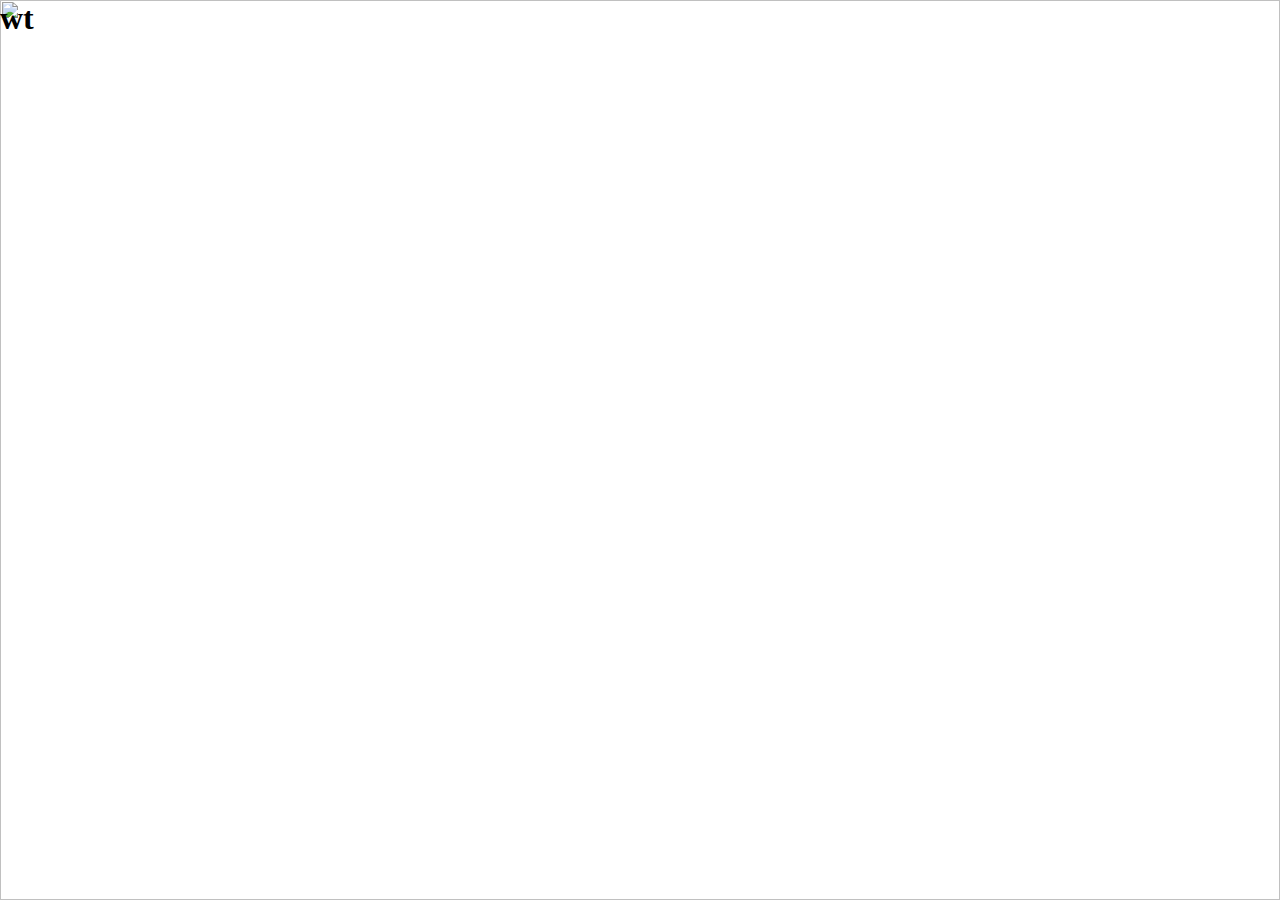
==== index.html @ 02489562 "just starting landing page" ====
<html>
    <link rel="stylesheet" href="index.css">
    <body style="margin: 0; padding: 0;">
        <img src="./img/agr.jpg" class="background"/>
        <h1>wt</h1>
    </body>
    <script src="./script.js" type="text/javascript"></script>
</html>
---- index.css ----
.background{
    position: absolute;
    width: 100%;
    height: 100%;
    z-index: -1;
}
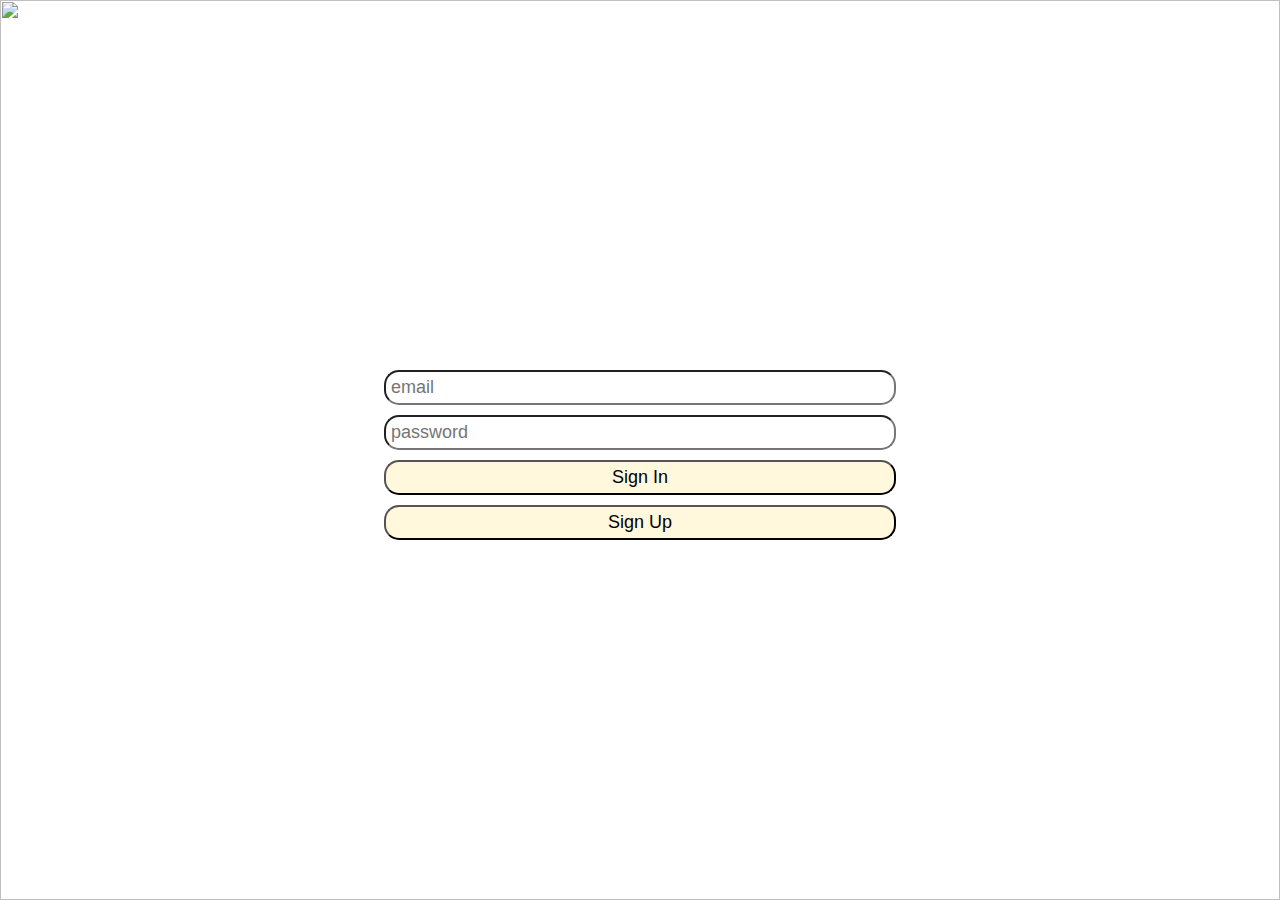
==== commit f6d962b2: "working on last few ticks" ====
--- a/index.html
+++ b/index.html
@@ -1,8 +1,20 @@
 <html>
-    <link rel="stylesheet" href="index.css">
-    <body style="margin: 0; padding: 0;">
-        <img src="./img/agr.jpg" class="background"/>
-        <h1>wt</h1>
-    </body>
-    <script src="./script.js" type="text/javascript"></script>
+    <meta name="viewport" content="width=device-width, initial-scale=1.0">
+<link rel="stylesheet" href="index.css">
+<body class="landing_main">
+    <img src="./img/agr.jpg" class="background" />
+    <div class="landing">
+        <input type="email" id ="email" placeholder="email" class="input_txt" />
+        <input type="password" id="password" placeholder="password" class="input_txt" />
+        <button class="input_btn" id="signIn1" onclick="logIn(event)">Sign In</button>
+        <button class="input_btn" id="register" onclick="window.location.href='registration.html'">Sign Up</button>
+    </div>
+
+    <script src="https://www.gstatic.com/firebasejs/8.2.1/firebase-app.js"></script>
+    <!-- Add Firebase products that you want to use -->
+    <script src="https://www.gstatic.com/firebasejs/8.2.1/firebase-auth.js"></script>
+    <script src="https://www.gstatic.com/firebasejs/8.2.1/firebase-firestore.js"></script>
+    <script src="./firebase.js"></script>
+    <script src="./index.js"></script>
+</body>
 </html>--- a/index.css
+++ b/index.css
@@ -1,6 +1,56 @@
-.background{
+html{
+    height: 100%;
+    width: 100%;
+}
+.landing_main{
+    display: flex;
+    flex-direction: column;
+    justify-content: center;
+    align-items: center;
+    height: 100%;
+    margin: 0;
+    padding: 0;
+    position: relative;
+}
+ .background{
     position: absolute;
+    left:0;
+    right:0;
+    margin-left:auto;
+    margin-right:auto;
     width: 100%;
     height: 100%;
     z-index: -1;
-}+}
+.landing{
+    display: flex;
+    flex-direction: column;
+    width: 40%;
+    height: auto;
+} 
+.input_txt{
+    margin-top: 2%;
+    border-radius: 15px;
+    font-size: large;
+    padding: 5;
+}
+.input_btn{
+    margin-top: 2%;
+    border-radius: 15px;
+    font-size: large;
+    background-color: cornsilk;
+    padding: 5;
+}
+
+button{
+    cursor: pointer;
+}
+
+@media only screen and (max-width: 750px) {
+    button, p, input, a{
+        font-size: xx-large;
+    }
+}
+
+
+
